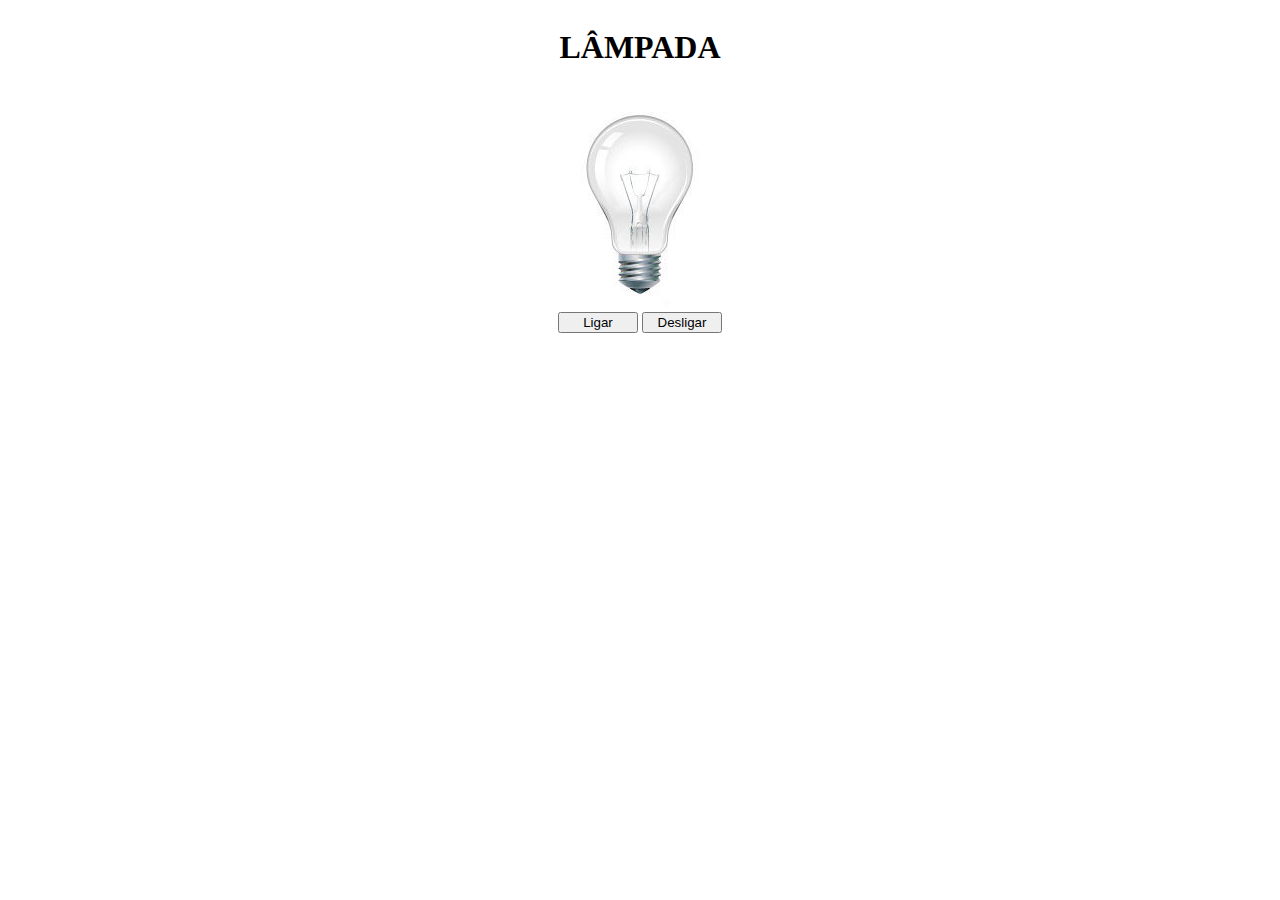
==== Lampada/arquivos/index.html @ d699eceb "Add files via upload" ====
<!DOCTYPE html>
<html lang="en">

<head>
    <meta charset="UTF-8">
    <meta http-equiv="X-UA-Compatible" content="IE=edge">
    <meta name="viewport" content="width=device-width, initial-scale=1.0">
    <link rel="stylesheet" href="style.css">
    <title>Lâmpada</title>
</head>
<body>
    <header>
        <h1>LÂMPADA</h1>
    </header>
    <main>
        <div>
            <img src="./desligada.jpg" alt="Lâmpada" id="lamp">
        </div>
        <div>
            <button id="turnOn">Ligar</button>
            <button id="turnOff">Desligar</button>
        </div>
    </main>
    <script src="lampada.js"></script>
</body>
</html>
---- Lampada/arquivos/style.css ----
header,
main {
    display: flex;
    flex-direction: column;
    align-items: center;

    
}

button {
    width: 80px;
}
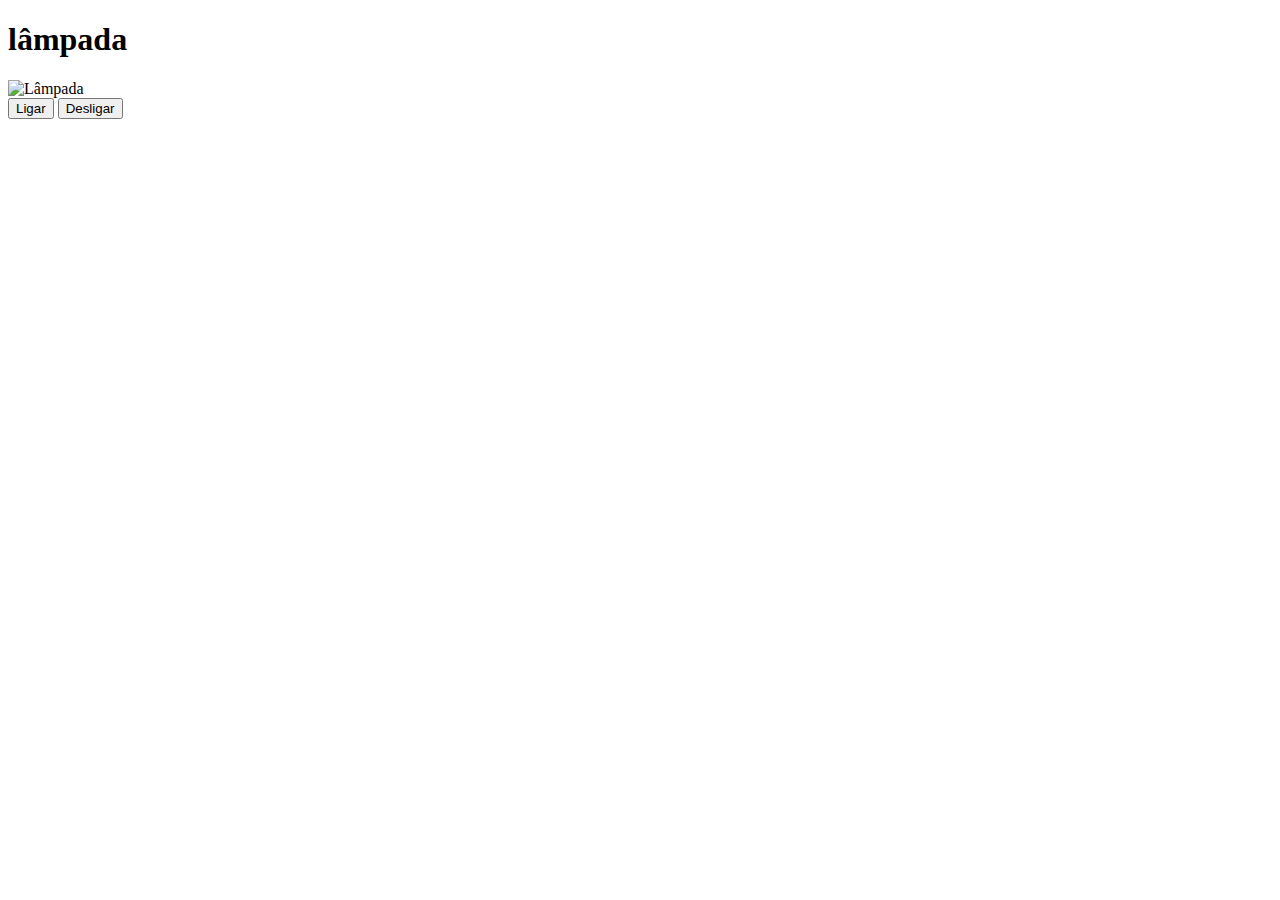
==== commit 4e6ec1f0: "alterações" ====
--- a/Lampada/arquivos/index.html
+++ b/Lampada/arquivos/index.html
@@ -1,27 +1,27 @@
-<!DOCTYPE html>
-<html lang="en">
-
-<head>
-    <meta charset="UTF-8">
-    <meta http-equiv="X-UA-Compatible" content="IE=edge">
-    <meta name="viewport" content="width=device-width, initial-scale=1.0">
-    <link rel="stylesheet" href="style.css">
-    <title>Lâmpada</title>
-</head>
-<body>
-    <header>
-        <h1>LÂMPADA</h1>
-    </header>
-    <main>
-        <div>
-            <img src="./desligada.jpg" alt="Lâmpada" id="lamp">
-        </div>
-        <div>
-            <button id="turnOn">Ligar</button>
-            <button id="turnOff">Desligar</button>
-        </div>
-    </main>
-    <script src="lampada.js"></script>
-</body>
-</html>
-
+<!DOCTYPE html>
+<html lang="pt-br">
+
+<head>
+    <meta charset="UTF-8">
+    <meta http-equiv="X-UA-Compatible" content="IE=edge">
+    <meta name="viewport" content="width=device-width, initial-scale=1.0">
+    <link rel="stylesheet" href="style.css">
+    <title>Lâmpada</title>
+</head>
+<body>
+    <header>
+        <h1>lâmpada</h1>
+    </header>
+    <main>
+        <div>
+            <img src="./desligada.jpg" alt="Lâmpada" id="lamp">
+        </div>
+        <div>
+            <button id="turnOn">Ligar</button>
+            <button id="turnOff">Desligar</button>
+        </div>
+    </main>
+    <script src="lampada.js"></script>
+</body>
+</html>
+
